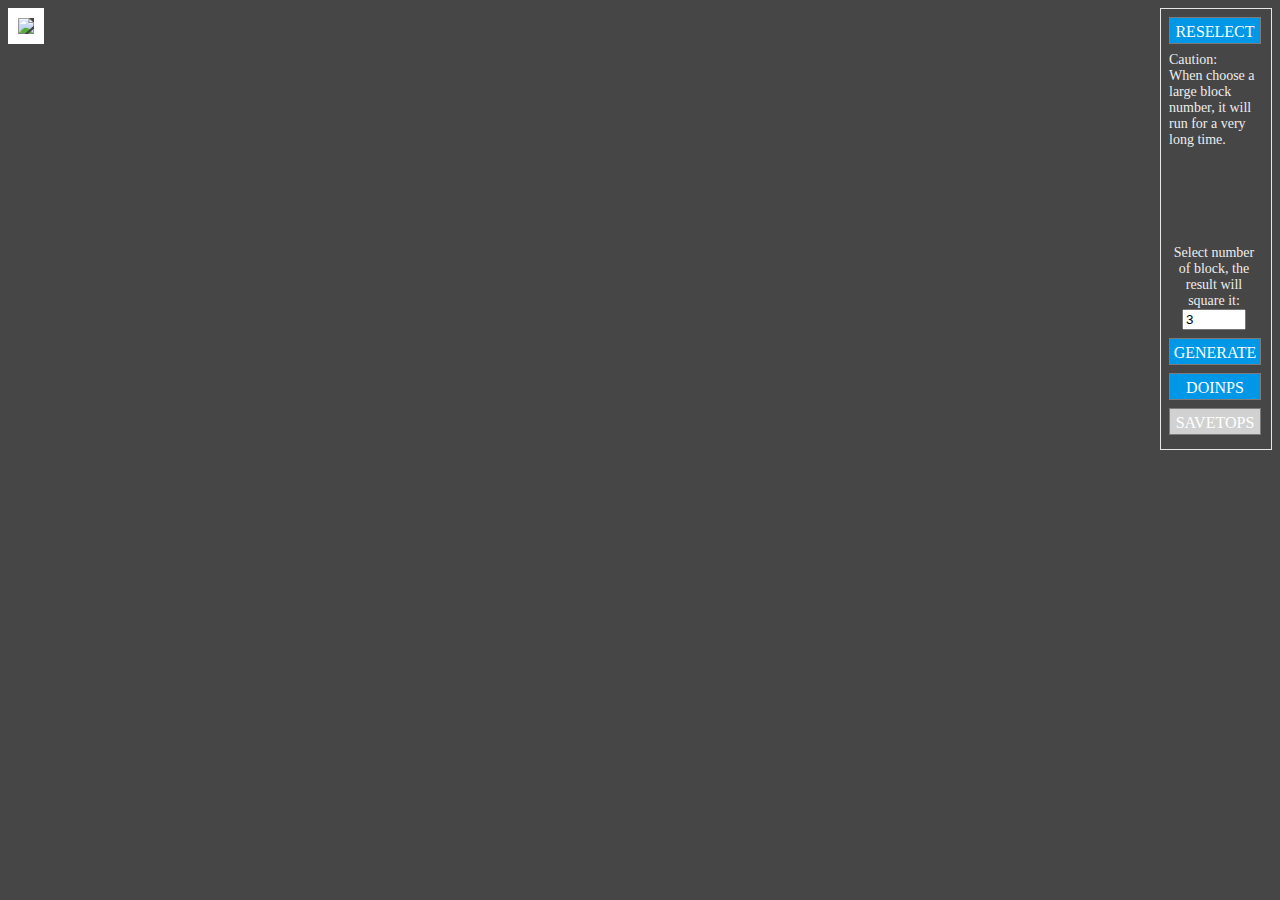
==== detail.html @ d7ad3978 "[main] Add a detail page to do [generate mosaic on page](Waiting to implement)." ====
<!doctype html>
<html>
  <head>
    <meta charset="UTF-8">
    <title>Image Detail</title>
    <link href="css/style.css" rel="stylesheet" type="text/css"/>	
    <script type="text/javascript" src="js/jquery.js"></script>
    <script type="text/javascript" src="js/CSInterface.js"></script>
    <script>
		var CSLibrary = new CSInterface();
		var assetID = location.href.split('?')[1];
		var tmpFolderPath = null;
		var blockNum = 3;
		
		$(function() {
			showImage(assetID);
			
			$('#btnBack').click(function() {
				window.location.assign('index.html');
			});
			
			$('#btnGenerate').click(function() {
				generateMosaic();
			});
			
			$('#btnDoinPS').click(function() {
				doInPhotoshop(assetID, blockNum);
			});
			
			$('#btnSavetoPS').click(function() {
				
			});
			
			$('#num').change(function() {
				blockNum = $('#num').val();
				console.log(blockNum);
			});
			
		});
		
		// Get image
		function showImage(assetID) {
			console.log(getTmpFolderPath() + assetID + '.jpg');
			$('#targetImage').attr('src', getTmpFolderPath() + assetID + '.jpg');
		}
		
		function getTmpFolderPath() {
			if (tmpFolderPath == null) {
				tmpFolderPath = CSLibrary.getSystemPath(SystemPath.EXTENSION) + '/tmp/';
			}
			
			return tmpFolderPath;
		}
		
		function generateMosaic() {
		
		}
		
		function doInPhotoshop(assetID, bnum) {
			var script = "app.open(File(\'" + getTmpFolderPath() + assetID + '.jpg' + "\'));";
			
			script += 'if (app.preferences.rulerUnits !== Units.PIXELS) { 									\n\
							app.preferences.rulerUnits = Units.PIXELS; 											\n\
						} 																							\n\
																													\n\
						var assetsList = new Array();															\n\
						var docRef = app.activeDocument;															\n\
						var docWidth = docRef.width;																\n\
						var docHeight = docRef.height;															\n\
						var divides = ' + bnum + ';																\n\
						var gutter = 0;																			\n\
						var slotWidth = Math.floor(docWidth / divides);										\n\
						var slotHeight = Math.floor(docHeight / divides);										\n\
						var layerRef = docRef.activeLayer;														\n\
						var x, y;																					\n\
																													\n\
						docWidth = slotWidth * divides + gutter * (divides - 1);								\n\
						docHeight = slotHeight * divides + gutter * (divides - 1);							\n\
						docRef.resizeImage(docWidth, docHeight);												\n\
																													\n\
						function AssetInfo(p_assetID, p_rVector, p_gVector, p_bVector) {						\n\
							this.assetID = p_assetID;																\n\
							this.rVector = p_rVector;																\n\
							this.gVector = p_gVector;																\n\
							this.bVector = p_bVector;																\n\
						}																							\n\
																													\n\
						function getCorrelation(x, y) {															\n\
							var xsum = 0;																			\n\
							var ysum = 0;																			\n\
							var sum = 0;																			\n\
							var deltax = 0;																		\n\
							var deltay = 0;																		\n\
							for (var i = 0; i < 256; ++i) {														\n\
								xsum += parseFloat(x[i]);															\n\
								ysum += parseFloat(y[i]);															\n\
							}																						\n\
							/*for (var i = 0; i < 256; ++i) {													\n\
								x[i] = parseFloat(x[i]) / Math.sqrt(xsum);										\n\
								y[i] = parseFloat(y[i]) / Math.sqrt(ysum);										\n\
							}*/																						\n\
																													\n\
							var xbar = xsum / 256;																\n\
							var ybar = ysum / 256;																\n\
							for (var i = 0; i < 256; ++i) {														\n\
								sum += (parseFloat(x[i]) - xbar) * (parseFloat(y[i]) - ybar);					\n\
								deltax += (parseFloat(x[i]) - xbar) * (parseFloat(x[i]) - xbar);				\n\
								deltay += (parseFloat(y[i]) - ybar) * (parseFloat(y[i]) - ybar);				\n\
							}																						\n\
																													\n\
							return sum / (Math.sqrt(deltax) * Math.sqrt(deltay));								\n\
						}																							\n\
																													\n\
						function getSimilarImage(rVector, gVector, bVector) {									\n\
							var minv = -1;																			\n\
							var minindex = 0;																		\n\
							var correlation;																		\n\
							for (var i = 0; i < assetsList.length; ++i) {										\n\
								var rcorrelation = Math.abs(getCorrelation(rVector, assetsList[i].rVector));\n\
								var gcorrelation = Math.abs(getCorrelation(gVector, assetsList[i].gVector));\n\
								var bcorrelation = Math.abs(getCorrelation(bVector, assetsList[i].bVector));\n\
								correlation = (rcorrelation + gcorrelation + bcorrelation);					\n\
								if (correlation > minv) {															\n\
									minv = correlation;															\n\
									minindex = i;																	\n\
									if (Math.abs(3 - minv) < 0.000001) {										\n\
										return assetsList[i].assetID;											\n\
									}																				\n\
								}																					\n\
							}																						\n\
							return assetsList[minindex].assetID;												\n\
						}																							\n\
																													\n\
						app.documents.add(slotWidth, slotHeight, 72, \'tmp\');									\n\
						var tmpDoc = app.documents.getByName(\'tmp\');											\n\
						var fhandle = new File(\'' + getTmpFolderPath() + 'assetsInfo.txt\');					\n\
																													\n\
						fhandle.open("r");																		\n\
																													\n\
						while (!fhandle.eof) {																	\n\
							var line = fhandle.readln();															\n\
							var splitLine = line.split(":")														\n\
							if ("asset-" + splitLine[0] != \'' + assetID + '\') {								\n\
								var rlist = new Array(256);														\n\
								var glist = new Array(256);														\n\
								var blist = new Array(256);														\n\
								var k = 0;																			\n\
								for (var i = 0; i < 256 * 3;) {													\n\
									rlist[k] = splitLine[i + 1];													\n\
									glist[k] = splitLine[i + 2];													\n\
									blist[k] = splitLine[i + 3];													\n\
									i += 3;																			\n\
									k++;																			\n\
								}																					\n\
								assetsList.push(new AssetInfo(splitLine[0], rlist, glist, blist));			\n\
							}																						\n\
						}																							\n\
																													\n\
						for (y = docHeight; y > 0; y -= slotHeight) {											\n\
							for (x = docWidth; x > 0; x -= slotWidth) {											\n\
								app.activeDocument = docRef;														\n\
								docRef.activeLayer = layerRef;													\n\
								docRef.selection.select([															\n\
									[x - slotWidth, y - slotHeight],												\n\
									[x, y - slotHeight],															\n\
									[x, y],																			\n\
									[x - slotWidth, y]															\n\
								], SelectionType.REPLACE, 0, false);											\n\
								docRef.selection.copy();															\n\
								app.activeDocument = tmpDoc;														\n\
								tmpDoc.paste();																	\n\
																													\n\
								var rList = tmpDoc.channels.getByName("Red")["histogram"];					\n\
								var gList = tmpDoc.channels.getByName("Green")["histogram"];					\n\
								var bList = tmpDoc.channels.getByName("Blue")["histogram"];					\n\
								var tmpID = getSimilarImage(rList, gList, bList);								\n\
								app.open(File(\'' + getTmpFolderPath() + 'asset-\'+ tmpID + \'.jpg\'));		\n\
								var tmpDocRef = app.activeDocument;												\n\
								tmpDocRef.resizeImage(slotWidth, slotHeight);									\n\
								tmpDocRef.selection.select([														\n\
									[0, 0],																			\n\
									[tmpDocRef.width, 0],															\n\
									[tmpDocRef.width, tmpDocRef.height],										\n\
									[0, tmpDocRef.height]															\n\
								], SelectionType.EXTEND, 0, false);												\n\
								tmpDocRef.selection.copy();														\n\
								app.activeDocument = docRef;														\n\
								docRef.activeLayer = layerRef;													\n\
								docRef.artLayers.add();															\n\
								docRef.paste();																	\n\
								tmpDocRef.close(SaveOptions.DONOTSAVECHANGES);									\n\
								//tmpDoc.artLayers.removeAll();													\n\
								x -= gutter;																		\n\
							}																						\n\
							y -= gutter;																			\n\
						}																							\n\
						layerRef.remove();';
			console.log('----->>> script : ' +  script + ' <<<-----');
			CSLibrary.evalScript(script, function(result) {
				console.log('----->>> evalScript callback result : ' + result + ' <<<-----');
				if ("undefined" != result || result == EvalScript_ErrMessage ) {
					alert(result);
				}
			});	
		}
		
	</script>
  </head>

  <body>
  	<div id="detail">
      <div class="image">
        <img id="targetImage" class="targetImage" src="#" width="630" />
      </div>
      <div class="control">
      	 <div class="btn" id="btnBack">RESELECT</div>
        <div class="blank">
        	Caution:<br />
           When choose a large block number, it will run for a very long time.
        </div>
        <div class="parameter">
        	<label>Select number of block, the result will square it:</label>
           <input type="number" id="num" name="num" width="80px" min="3" max="100" value="3" />
        </div>
        <div class="btn" id="btnGenerate">GENERATE</div>
        <div class="btn" id="btnDoinPS">DOINPS</div>
        <div class="btnInvalid" id="btnSavetoPS">SAVETOPS</div>
      </div>
    </div>
  </body>
</html>
---- css/style.css ----
@charset "UTF-8";
/* CSS Document */
body {
/*	margin:0px 0px;
	padding:0px 0px 0px 0px;*/
	font: Cambria, "Hoefler Text", "Liberation Serif", Times, "Times New Roman", serif;
	background-color:#464646;
}

.asset {
	border: 5px solid #FFFFFF; 
	width: 110px;
}

.asset:hover {
    border: solid 5px transparent;
    border-color: #25A6FF;
}

.item {
	float: left;
	width: 120px;
	min-height: 80px;
	margin: 0;
}

.infoContainer {
	padding: 5px;
	margin-bottom: 5px;
}

.btn {
	color: #FFFFFF;
	width: 80px;
	height: 20px;
	padding-top: 5px;
	text-align: center;
	border: 1px solid #7C7B7B;
	background: #0097E6;
}

.btn:hover {
	border: 1px solid #F9F9F9;	
}

.update {
	float: left;
}

.updateInfo {
	color: #E5E5E5;
	font-size: 16px;
	padding-top: 5px;
	float: right;
}

#container {
	margin-top: 10px;
	float: left;
}

#mainpage {
	padding:10px 10px;
	margin:0px 0px;
	background-color:#333333;
	color: #ffffff;
	width: 100%;
}

/************** Style For Detail Page *****************/
#targetImage {
	border: 10px solid #FFFFFF;
}

.image {
	width: 650px;
	float: left;
}

.control {
	width: 110px;
	height: 440px;
	margin-left: 5px;
	border: 1px solid #E6E6E6;
	float: right;
}

#detail .btn {
	color: #FFFFFF;
	margin: 8px;
	width: 90px;
	height: 20px;
	padding-top: 5px;
	text-align: center;
	border: 1px solid #7C7B7B;
	background: #0097E6;
}

#detail .btn:hover {
	border: 1px solid #F9F9F9;	
}

#detail .btnInvalid {
	color: #FFFFFF;
	margin: 8px;
	width: 90px;
	height: 20px;
	padding-top: 5px;
	text-align: center;
	border: 1px solid #7C7B7B;
	background: #D1D1D1;
}

#detail .blank {
	height: 185px;
	width: 90px;
	margin: 8px;
	font-size: 14px;
	color: #EDEDED;
}

#detail .parameter {
	width: 90px;
	margin: 8px;
	text-align: center;
	align-content: center;
	font-size: 14px;
	color: #EDEDED;
}
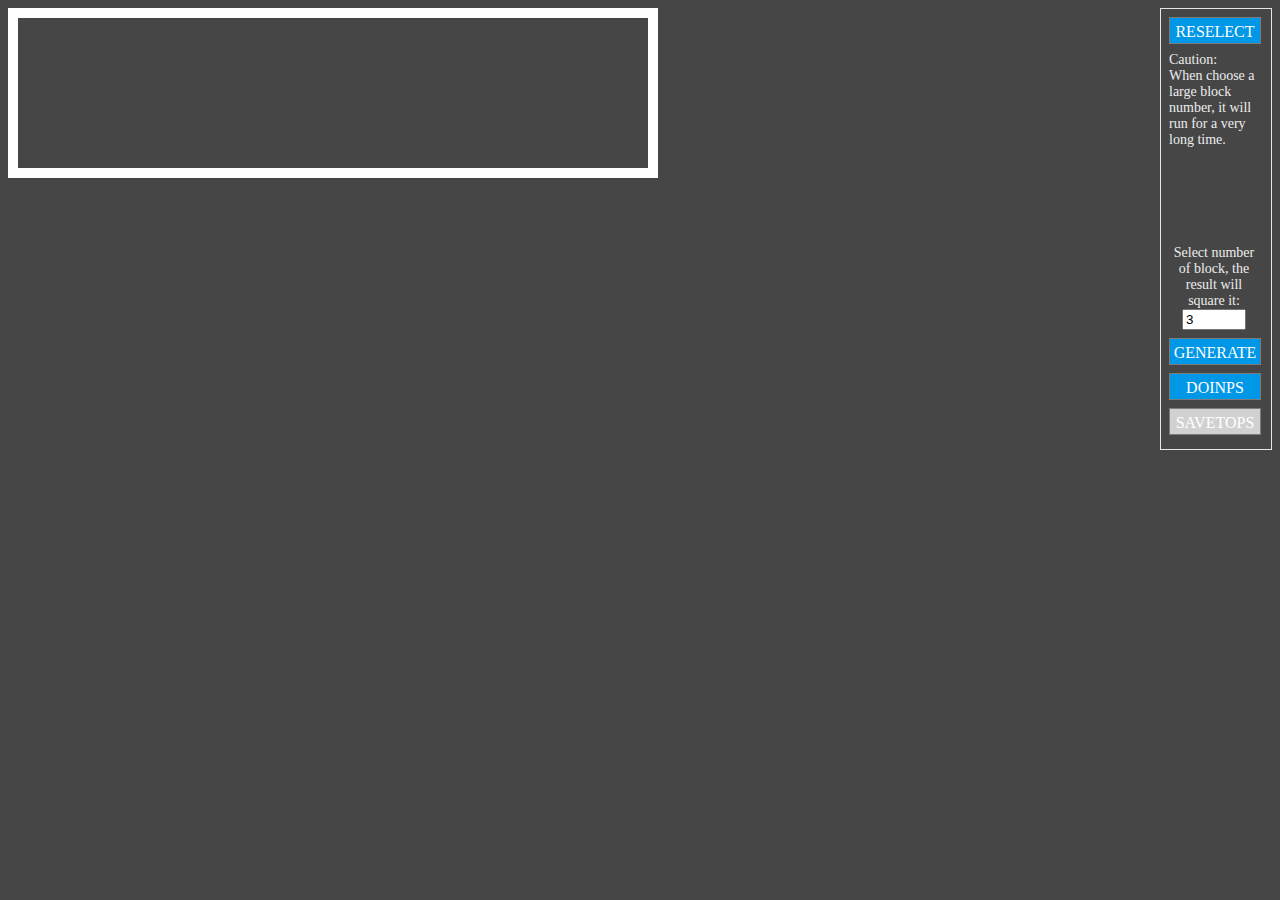
==== commit 117d503e: "[main] Finished the feature: generate mosaic on page." ====
--- a/detail.html
+++ b/detail.html
@@ -6,11 +6,27 @@
     <link href="css/style.css" rel="stylesheet" type="text/css"/>	
     <script type="text/javascript" src="js/jquery.js"></script>
     <script type="text/javascript" src="js/CSInterface.js"></script>
+    <script type="text/javascript" src="js/imagesloaded.js"></script>
+    <script type="text/javascript" src="js/jquery.blockUI.js"></script>
     <script>
+		function AssetInfo(p_assetID, p_rVector, p_gVector, p_bVector) {
+			this.assetID = p_assetID;
+			this.rVector = p_rVector;
+			this.gVector = p_gVector;
+			this.bVector = p_bVector;
+		}			
+	
 		var CSLibrary = new CSInterface();
 		var assetID = location.href.split('?')[1];
 		var tmpFolderPath = null;
+		var fs = require('fs');
 		var blockNum = 3;
+		var assetsList = new Array();
+		var mcanvas = null;
+		var mcontext = null;
+		var mimage = null;
+		var startTime;
+		var endTime;
 		
 		$(function() {
 			showImage(assetID);
@@ -28,20 +44,29 @@
 			});
 			
 			$('#btnSavetoPS').click(function() {
-				
 			});
 			
 			$('#num').change(function() {
 				blockNum = $('#num').val();
-				console.log(blockNum);
 			});
 			
 		});
 		
-		// Get image
+		// Show image
 		function showImage(assetID) {
+			var scale = 1;
+			mcanvas = document.getElementById('targetImage');
+			mcontext = mcanvas.getContext('2d');
+			
 			console.log(getTmpFolderPath() + assetID + '.jpg');
-			$('#targetImage').attr('src', getTmpFolderPath() + assetID + '.jpg');
+			mimage = new Image();
+			mimage.src = getTmpFolderPath() + assetID + '.jpg';
+			mimage.onload = function() {
+				scale = 630 / mimage.width;
+				mcanvas.width = 630;
+				mcanvas.height = mimage.height * scale;
+				mcontext.drawImage(mimage, 0, 0, mimage.width, mimage.height, 0, 0, mcanvas.width, mcanvas.height);
+			};
 		}
 		
 		function getTmpFolderPath() {
@@ -53,7 +78,46 @@
 		}
 		
 		function generateMosaic() {
-		
+			// Block UI
+			var docWidth = mcanvas.width;
+			var docHeight = mcanvas.height;
+			var gutter = 0;					
+			var slotWidth = Math.floor(docWidth / blockNum);
+			var slotHeight = Math.floor(docHeight / blockNum);	
+			var index = slotWidth * slotHeight;
+			var x, y;
+			var imgData = null;
+			var rgbVector;
+			startTime = (new Date()).getTime();
+			setAssetsArray();		//init assetsList
+			
+			for (y = docHeight; y > 0; y -= slotHeight) {	
+				for (x = docWidth; x > 0; x -= slotWidth) {
+					imgData = mcontext.getImageData(x - slotWidth, y - slotHeight, slotWidth, slotHeight);
+					rgbVector = getVector(imgData, index);
+					var tmpID = getSimilarImage(rgbVector[0], rgbVector[1], rgbVector[2]);
+		
+					(function(tx, ty, id) {
+							setTimeout(function () {
+						var tmpImage = new Image();
+						tmpImage.src = getTmpFolderPath() + 'asset-'+ id + '.jpg';
+						tmpImage.onload = function() {
+							mcontext.drawImage(tmpImage, 0, 0, tmpImage.width, tmpImage.height, tx - slotWidth, ty - slotHeight, slotWidth, slotHeight);
+						};
+						}, 1000);
+					})(x, y, tmpID);
+					
+					x -= gutter;	
+				}
+				y -= gutter;
+			}
+			
+			// TODO how to judge finished replace.
+			$('#detail').imagesLoaded(function() {
+				$('#btnSavetoPS').css({'background': '#0097E6'});
+				endTime = (new Date()).getTime();
+				console.log('Time elapse: ' + (endTime - startTime));
+			});
 		}
 		
 		function doInPhotoshop(assetID, bnum) {
@@ -204,13 +268,109 @@
 			});	
 		}
 		
+		function setAssetsArray() {
+			var array = fs.readFileSync(getTmpFolderPath() + 'assetsInfo.txt').toString().split('\n');
+			
+			for (var itm in array) {
+				var line = array[itm];
+				var splitLine = line.split(":")
+				var rlist = new Array(256);
+				var glist = new Array(256);
+				var blist = new Array(256);
+				var k = 0;
+				
+				for (var i = 0; i < 256 * 3;) {
+					rlist[k] = splitLine[i + 1];
+					glist[k] = splitLine[i + 2];
+					blist[k] = splitLine[i + 3];
+					i += 3;
+					k++;
+				}
+				
+				assetsList.push(new AssetInfo(splitLine[0], rlist, glist, blist));
+			}
+		}
+		
+		function getCorrelation(x, y) {
+			var xsum = 0;
+			var ysum = 0;
+			var sum = 0;
+			var deltax = 0;	
+			var deltay = 0;	
+			for (var i = 0; i < 256; ++i) {
+				xsum += parseFloat(x[i]);	
+				ysum += parseFloat(y[i]);
+			}
+			
+			/*for (var i = 0; i < 256; ++i) {
+				x[i] = parseFloat(x[i]) / Math.sqrt(xsum);
+				y[i] = parseFloat(y[i]) / Math.sqrt(ysum);
+			}*/	
+			
+			var xbar = xsum / 256;	
+			var ybar = ysum / 256;	
+			for (var i = 0; i < 256; ++i) {
+				sum += (parseFloat(x[i]) - xbar) * (parseFloat(y[i]) - ybar);
+				deltax += (parseFloat(x[i]) - xbar) * (parseFloat(x[i]) - xbar);
+				deltay += (parseFloat(y[i]) - ybar) * (parseFloat(y[i]) - ybar);
+			}
+			
+			return sum / (Math.sqrt(deltax) * Math.sqrt(deltay));
+		}									
+		
+		function getSimilarImage(rVector, gVector, bVector) {
+			var minv = -1;
+			var minindex = 0;
+			var correlation;
+			for (var i = 0; i < assetsList.length; ++i) {	
+				var rcorrelation = Math.abs(getCorrelation(rVector, assetsList[i].rVector));
+				var gcorrelation = Math.abs(getCorrelation(gVector, assetsList[i].gVector));
+				var bcorrelation = Math.abs(getCorrelation(bVector, assetsList[i].bVector));
+				correlation = (rcorrelation + gcorrelation + bcorrelation);
+				if (correlation > minv) {
+					minv = correlation;
+					minindex = i;
+					if (Math.abs(3 - minv) < 0.0001) {
+						return assetsList[i].assetID;
+					}
+				}
+			}
+			
+			return assetsList[minindex].assetID;
+		}										
+		
+		function getVector(image, index) {
+			var rPart = new Array(256);
+			var gPart = new Array(256);
+			var bPart = new Array(256);
+			var vector = new Array(3);
+			
+			for (var i = 0; i < 256; ++i) {
+				rPart[i] = gPart[i] = bPart[i] = 0;
+			}
+			
+			for (var i = 0; i < index * 4; ++i) {
+				rPart[image.data[i]]++;
+				gPart[image.data[i + 1]]++;
+				bPart[image.data[i + 2]]++;
+				
+				i += 3;
+			}
+			
+			vector[0] = rPart;
+			vector[1] = gPart;
+			vector[2] = bPart;
+			
+			return vector;
+		}
 	</script>
   </head>
 
   <body>
   	<div id="detail">
       <div class="image">
-        <img id="targetImage" class="targetImage" src="#" width="630" />
+        <!--<img id="targetImage" class="targetImage" src="#" width="630" />-->
+        <canvas id="targetImage" class="targetImage" width="630"></canvas>
       </div>
       <div class="control">
       	 <div class="btn" id="btnBack">RESELECT</div>
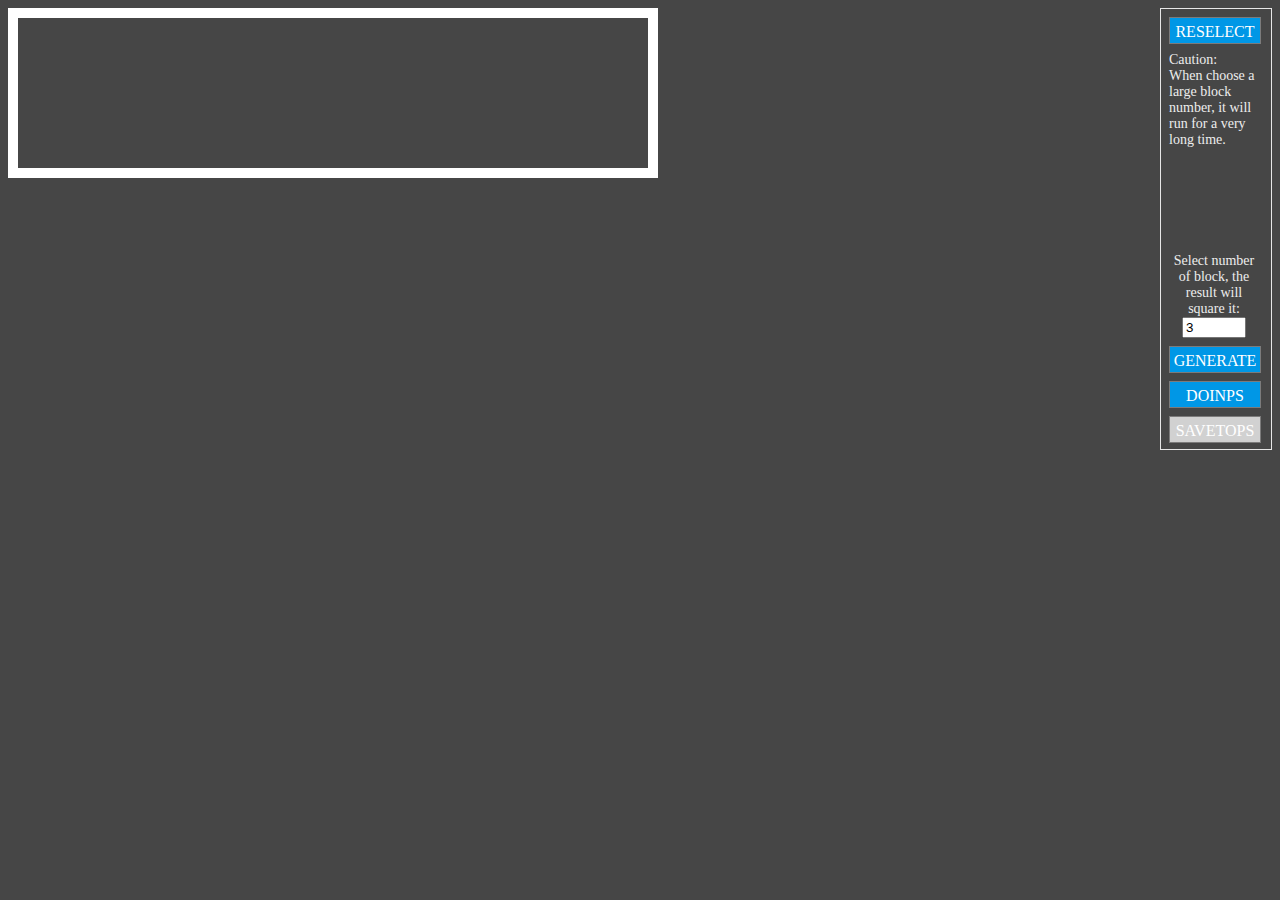
==== commit 9e873625: "[main] Add percentage loader, and the method of "Save to Photoshop"" ====
--- a/detail.html
+++ b/detail.html
@@ -8,6 +8,7 @@
     <script type="text/javascript" src="js/CSInterface.js"></script>
     <script type="text/javascript" src="js/imagesloaded.js"></script>
     <script type="text/javascript" src="js/jquery.blockUI.js"></script>
+    <script type="text/javascript" src="js/jquery.percentageloader.min.js"></script>
     <script>
 		function AssetInfo(p_assetID, p_rVector, p_gVector, p_bVector) {
 			this.assetID = p_assetID;
@@ -27,9 +28,16 @@
 		var mimage = null;
 		var startTime;
 		var endTime;
+		var lprocess;
 		
 		$(function() {
 			showImage(assetID);
+			lprocess = $('#loadprocess').percentageLoader({
+				width : 80, 
+				height : 80, 
+				progress : 0, 
+				value : ''}
+			);
 			
 			$('#btnBack').click(function() {
 				window.location.assign('index.html');
@@ -44,6 +52,7 @@
 			});
 			
 			$('#btnSavetoPS').click(function() {
+				saveToPS(assetID);
 			});
 			
 			$('#num').change(function() {
@@ -77,37 +86,42 @@
 			return tmpFolderPath;
 		}
 		
+		function getReslutFolderPath() {
+			window.cep.fs.makedir(CSLibrary.getSystemPath(SystemPath.EXTENSION) + '/tmp/result/');
+			return CSLibrary.getSystemPath(SystemPath.EXTENSION) + '/tmp/result/';
+		}
+		
 		function generateMosaic() {
 			// Block UI
 			var docWidth = mcanvas.width;
 			var docHeight = mcanvas.height;
 			var gutter = 0;					
 			var slotWidth = Math.floor(docWidth / blockNum);
-			var slotHeight = Math.floor(docHeight / blockNum);	
+			var slotHeight = Math.floor(docHeight / blockNum);
 			var index = slotWidth * slotHeight;
 			var x, y;
 			var imgData = null;
 			var rgbVector;
 			startTime = (new Date()).getTime();
 			setAssetsArray();		//init assetsList
-			
+			var k = 1;
 			for (y = docHeight; y > 0; y -= slotHeight) {	
 				for (x = docWidth; x > 0; x -= slotWidth) {
-					imgData = mcontext.getImageData(x - slotWidth, y - slotHeight, slotWidth, slotHeight);
-					rgbVector = getVector(imgData, index);
-					var tmpID = getSimilarImage(rgbVector[0], rgbVector[1], rgbVector[2]);
-		
-					(function(tx, ty, id) {
-							setTimeout(function () {
-						var tmpImage = new Image();
-						tmpImage.src = getTmpFolderPath() + 'asset-'+ id + '.jpg';
-						tmpImage.onload = function() {
-							mcontext.drawImage(tmpImage, 0, 0, tmpImage.width, tmpImage.height, tx - slotWidth, ty - slotHeight, slotWidth, slotHeight);
-						};
-						}, 1000);
-					})(x, y, tmpID);
-					
-					x -= gutter;	
+					(function(tx, ty, n) {
+						setTimeout(function () {
+							var simgData = mcontext.getImageData(tx - slotWidth, ty - slotHeight, slotWidth, slotHeight);
+							var srgbVector = getVector(simgData, index);
+							var tmpID = getSimilarImage(srgbVector[0], srgbVector[1], srgbVector[2]);
+							var tmpImage = new Image();
+							tmpImage.onload = function() {
+								mcontext.drawImage(tmpImage, 0, 0, tmpImage.width, tmpImage.height, tx - slotWidth, ty - slotHeight, slotWidth, slotHeight);
+								lprocess.setProgress( n / (blockNum * blockNum));
+							};
+							tmpImage.src = getTmpFolderPath() + 'asset-'+ tmpID + '.jpg';
+						}, k * 70);
+					})(x, y, k);
+					k++;
+					x -= gutter;
 				}
 				y -= gutter;
 			}
@@ -203,7 +217,7 @@
 																													\n\
 						while (!fhandle.eof) {																	\n\
 							var line = fhandle.readln();															\n\
-							var splitLine = line.split(":")														\n\
+							var splitLine = line.split(":");														\n\
 							if ("asset-" + splitLine[0] != \'' + assetID + '\') {								\n\
 								var rlist = new Array(256);														\n\
 								var glist = new Array(256);														\n\
@@ -268,6 +282,23 @@
 			});	
 		}
 		
+		function saveToPS(id) {
+			var tourl = mcanvas.toDataURL('image/jpeg');
+			var result = window.cep.fs.writeFile(getReslutFolderPath() + id + '.jpg', tourl.substr(23), window.cep.encoding.Base64);
+			if (result.err != 0) {
+				alert(result.err);
+			}
+			
+			var script = "app.open(File(\'" + getReslutFolderPath() + id + '.jpg' + "\'));";
+			
+			CSLibrary.evalScript(script, function(result) {
+				console.log('----->>> evalScript callback result : ' + result + ' <<<-----');
+				if ("undefined" != result || result == EvalScript_ErrMessage ) {
+					alert(result);
+				}
+			});	
+		}
+		
 		function setAssetsArray() {
 			var array = fs.readFileSync(getTmpFolderPath() + 'assetsInfo.txt').toString().split('\n');
 			
@@ -292,6 +323,31 @@
 		}
 		
 		function getCorrelation(x, y) {
+			var xysum = 0;
+			var xsum = 0;
+			var ysum = 0;
+			var xssum = 0;
+			var yssum = 0;
+			
+			for (var i = 0; i < 256; ++i) {
+				var tmpx = parseFloat(x[i]);
+				var tmpy = parseFloat(y[i]);
+				xysum += tmpx * tmpy;
+				xsum += tmpx;
+				ysum += tmpy;
+				xssum += tmpx * tmpx;
+				yssum += tmpy * tmpy;
+			}
+			
+			var member = (xysum - (xsum * ysum) / 256);
+			var deltax = (xssum - xsum * xsum / 256) ;
+			var deltay =(yssum - ysum * ysum / 256);
+			var denominator = Math.sqrt( deltax * deltay );
+			//console.log('correlation : ' + (member / denominator));
+			return member / denominator;
+		}	
+		
+		/*function getCorrelation(x, y) {
 			var xsum = 0;
 			var ysum = 0;
 			var sum = 0;
@@ -307,7 +363,7 @@
 				y[i] = parseFloat(y[i]) / Math.sqrt(ysum);
 			}*/	
 			
-			var xbar = xsum / 256;	
+			/*var xbar = xsum / 256;	
 			var ybar = ysum / 256;	
 			for (var i = 0; i < 256; ++i) {
 				sum += (parseFloat(x[i]) - xbar) * (parseFloat(y[i]) - ybar);
@@ -316,26 +372,31 @@
 			}
 			
 			return sum / (Math.sqrt(deltax) * Math.sqrt(deltay));
-		}									
+		}	*/							
 		
 		function getSimilarImage(rVector, gVector, bVector) {
-			var minv = -1;
+			var minv = -3;
 			var minindex = 0;
 			var correlation;
 			for (var i = 0; i < assetsList.length; ++i) {	
-				var rcorrelation = Math.abs(getCorrelation(rVector, assetsList[i].rVector));
-				var gcorrelation = Math.abs(getCorrelation(gVector, assetsList[i].gVector));
-				var bcorrelation = Math.abs(getCorrelation(bVector, assetsList[i].bVector));
+				var rcorrelation = (getCorrelation(rVector, assetsList[i].rVector));
+				var gcorrelation = (getCorrelation(gVector, assetsList[i].gVector));
+				var bcorrelation = (getCorrelation(bVector, assetsList[i].bVector));
 				correlation = (rcorrelation + gcorrelation + bcorrelation);
+				/*correlation += 5 * Math.max(rcorrelation, gcorrelation, bcorrelation);
+				correlation -= 5 * Math.min(rcorrelation, gcorrelation, bcorrelation);
+				correlation /= 10;*/
+				console.log('      ->' + correlation + ' : ' + assetsList[i].assetID);
 				if (correlation > minv) {
 					minv = correlation;
 					minindex = i;
-					if (Math.abs(3 - minv) < 0.0001) {
+					if (3 - minv < 0.000001) {
 						return assetsList[i].assetID;
 					}
 				}
 			}
 			
+			console.log('similarImage: ' + assetsList[minindex].assetID + ' -- ' + minv);
 			return assetsList[minindex].assetID;
 		}										
 		
@@ -378,14 +439,18 @@
         	Caution:<br />
            When choose a large block number, it will run for a very long time.
         </div>
+        <div id="loadprocess">
+        </div>
         <div class="parameter">
         	<label>Select number of block, the result will square it:</label>
-           <input type="number" id="num" name="num" width="80px" min="3" max="100" value="3" />
+           <input type="number" id="num" name="num" width="80px" min="1" max="200" value="3" />
         </div>
         <div class="btn" id="btnGenerate">GENERATE</div>
         <div class="btn" id="btnDoinPS">DOINPS</div>
         <div class="btnInvalid" id="btnSavetoPS">SAVETOPS</div>
       </div>
     </div>
+    <canvas id="download" style="display:none;"></canvas>
+    <img id="test"/>
   </body>
 </html>
--- a/css/style.css
+++ b/css/style.css
@@ -112,11 +112,19 @@
 }
 
 #detail .blank {
-	height: 185px;
+	height: 85px;
 	width: 90px;
 	margin: 8px;
 	font-size: 14px;
 	color: #EDEDED;
+}
+
+#detail #loadprocess {
+	width: 83px;
+	height: 85px;
+	padding-top: 15px;
+	padding-left: 7px;
+	margin: 8px;
 }
 
 #detail .parameter {
